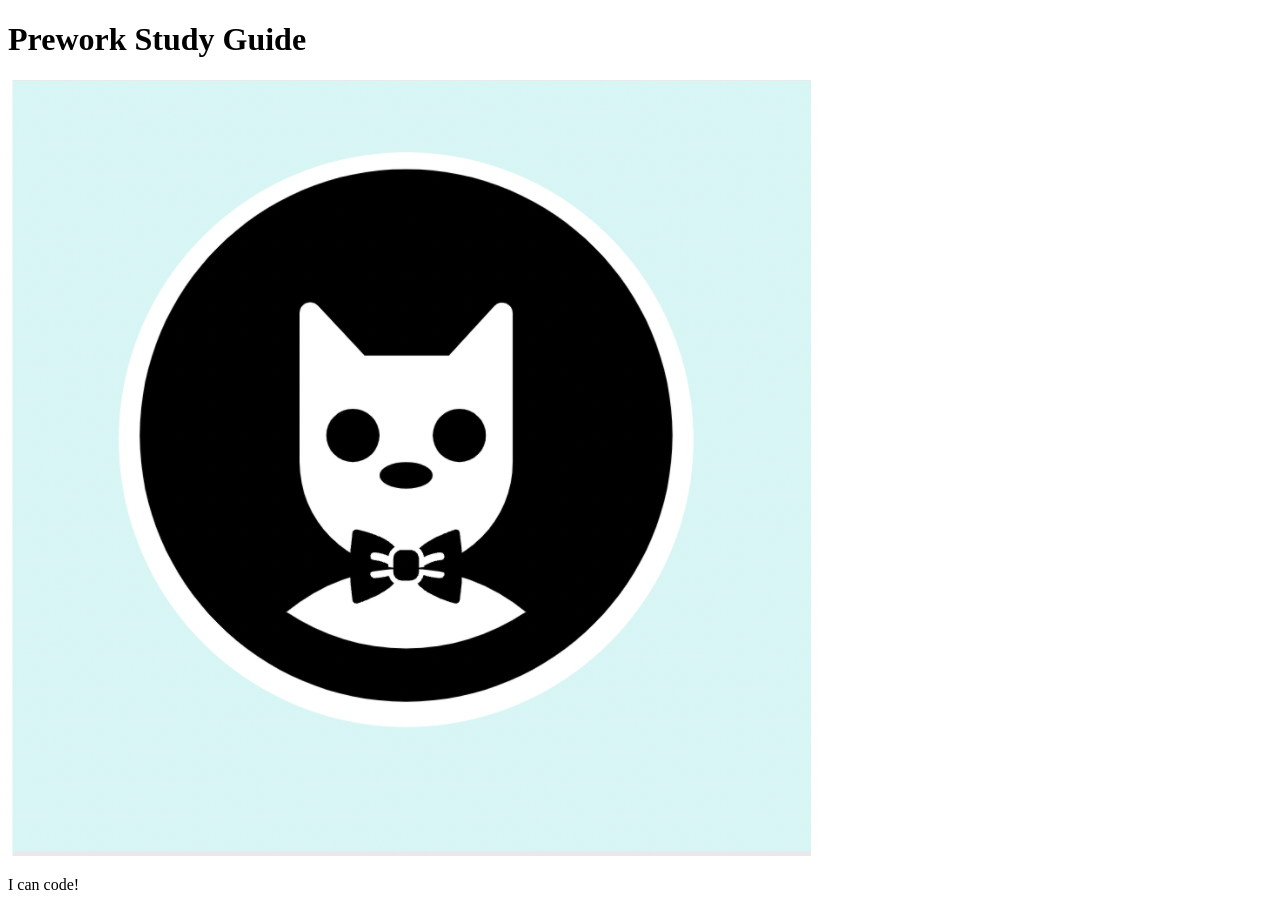
==== index.html @ cc854902 "add starter code" ====
<!DOCTYPE html>
<html lang="en">
  <head>
    <meta charset="UTF-8" />
    <meta http-equiv="X-UA-Compatible" content="IE=edge" />
    <meta name="viewport" content="width=device-width, initial-scale=1.0" />
    <title>Prework Study Guide</title>
  </head>
  <body>
    <header id="top">
      <h1>Prework Study Guide</h1>
      <img src="./assets/bowtie-cat.png" alt="Profile image of cat wearing a bow tie." />
    </header>
    <main>
      <!-- Student code goes here -->
    </main>

    <footer>
      <p>I can code!</p>
    </footer>
  </body>
</html>
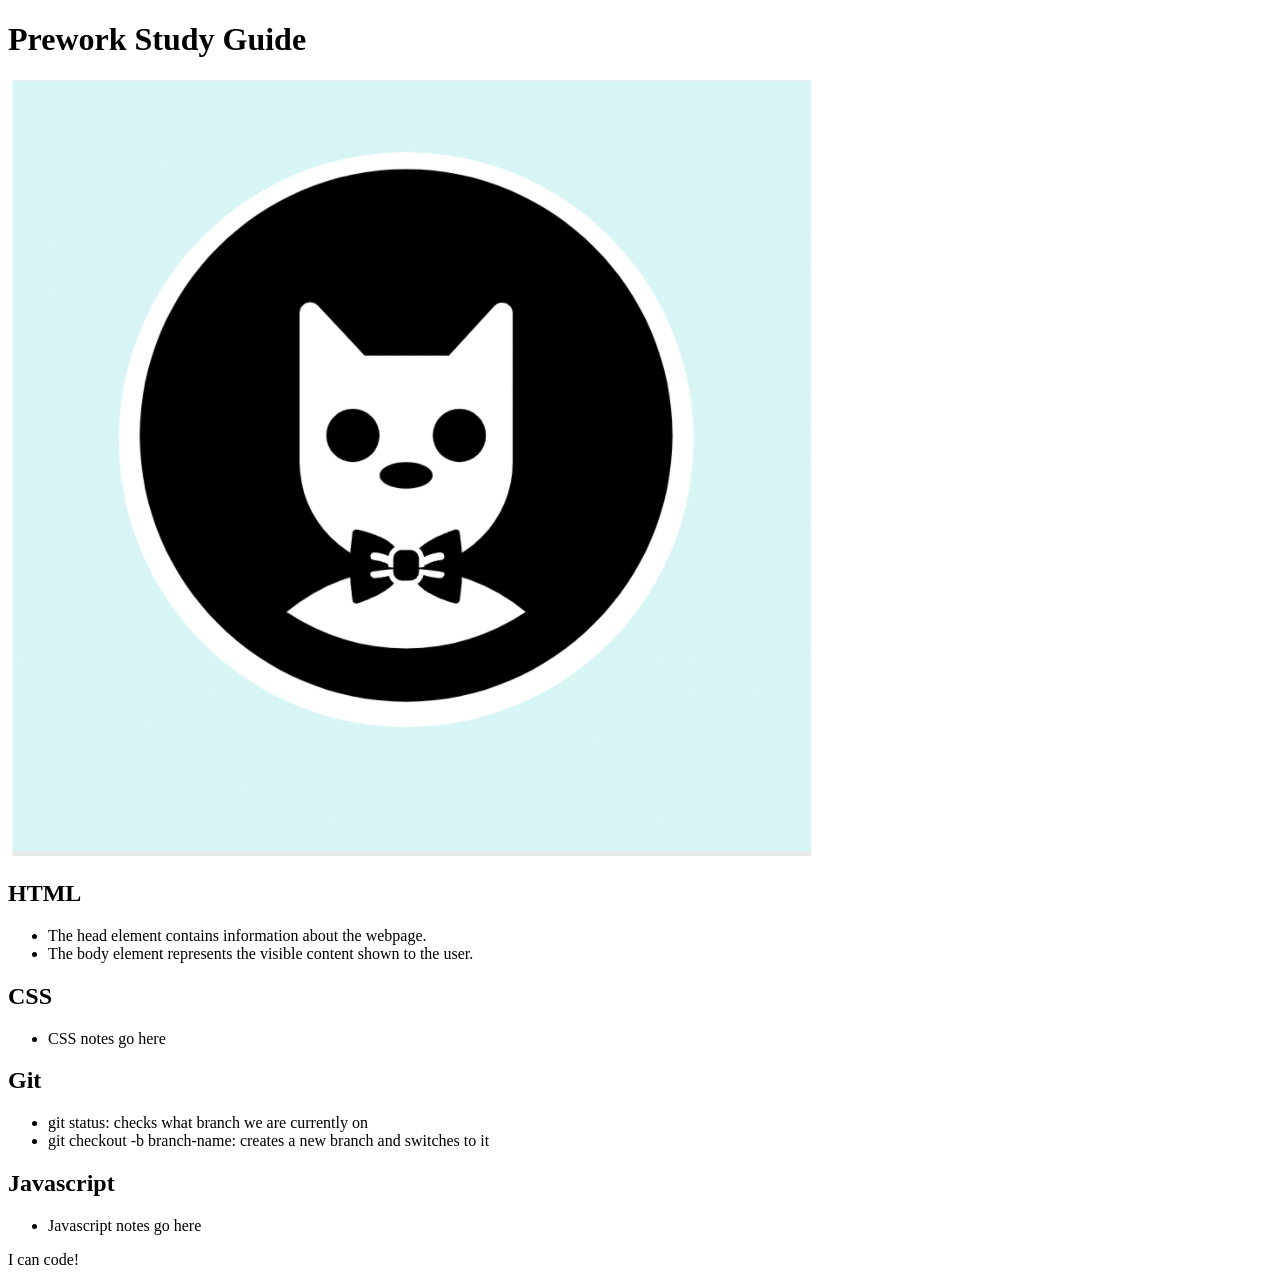
==== commit c3731184: "added code to HTML file" ====
--- a/index.html
+++ b/index.html
@@ -12,7 +12,39 @@
       <img src="./assets/bowtie-cat.png" alt="Profile image of cat wearing a bow tie." />
     </header>
     <main>
-      <!-- Student code goes here -->
+      <section class="card" id="html-section">
+        <h2>HTML</h2>
+        <ul>
+          <li>The head element contains information about the webpage.</li>
+          <li>The body element represents the visible content shown to the user.</li>
+        </ul>
+
+      </section>
+   
+      <section class="card" id="css-section">
+        <h2>CSS</h2>
+        <ul>
+          <li>CSS notes go here</li>
+        </ul>
+   
+      </section>
+   
+      <section class="card" id="git-section">
+        <h2>Git</h2>
+        <ul>
+          <li>git status: checks what branch we are currently on</li>
+          <li>git checkout -b branch-name: creates a new branch and switches to it</li>
+        </ul>
+        
+      </section>
+   
+      <section class="card" id="javascript-section">
+        <h2>Javascript</h2>
+        <ul>
+          <li>Javascript notes go here</li>
+        </ul>
+   
+      </section>
     </main>
 
     <footer>
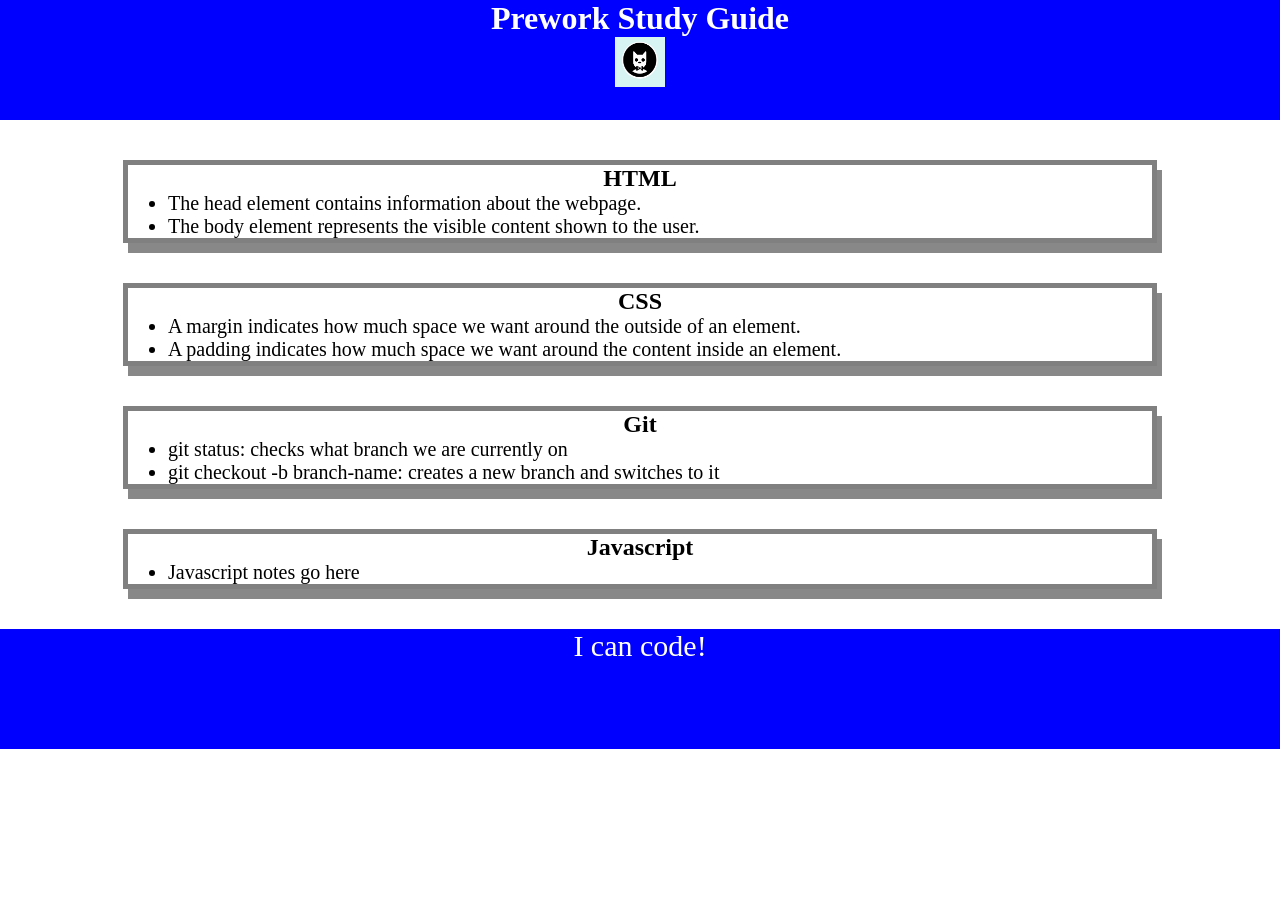
==== commit 635fa274: "added CSS to project" ====
--- a/index.html
+++ b/index.html
@@ -4,6 +4,7 @@
     <meta charset="UTF-8" />
     <meta http-equiv="X-UA-Compatible" content="IE=edge" />
     <meta name="viewport" content="width=device-width, initial-scale=1.0" />
+    <link rel="stylesheet" href="./assets/style.css">
     <title>Prework Study Guide</title>
   </head>
   <body>
@@ -24,7 +25,8 @@
       <section class="card" id="css-section">
         <h2>CSS</h2>
         <ul>
-          <li>CSS notes go here</li>
+          <li>A margin indicates how much space we want around the outside of an element.</li>
+          <li>A padding indicates how much space we want around the content inside an element.</li>
         </ul>
    
       </section>
--- a/assets/style.css
+++ b/assets/style.css
@@ -0,0 +1,41 @@
+* {
+    margin: 0;
+    padding: 0;
+   }
+   
+   header,
+   footer {
+    width: 100%;
+    height: 120px;
+    background-color: blue;
+    color: white;
+   }
+   
+   h1,
+   h2 {
+    text-align: center;
+   }
+   
+   img {
+    display: block;
+    height: 50px;
+    width: 50px;
+    margin-left: auto;
+    margin-right: auto;
+   }
+   
+   ul {
+    padding-left: 40px;
+    font-size: 20px;
+   }
+   
+   p {
+    text-align: center;
+    font-size: 30px;
+   }
+   .card {
+    width: 80%;
+    margin: 40px auto;
+    border: 5px solid gray;
+    box-shadow: 5px 10px #888888;
+  }
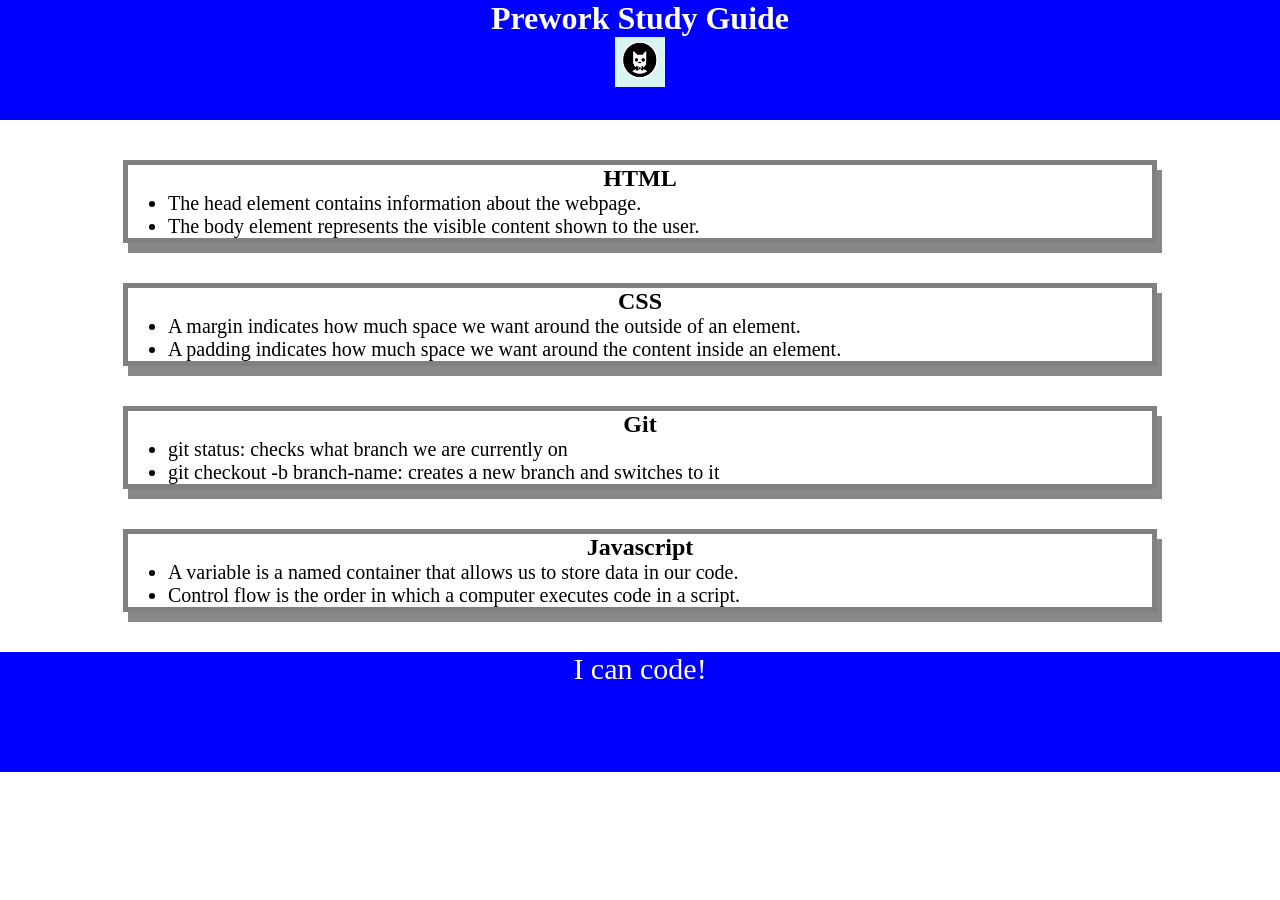
==== commit 84186396: "Adding files" ====
--- a/index.html
+++ b/index.html
@@ -43,7 +43,8 @@
       <section class="card" id="javascript-section">
         <h2>Javascript</h2>
         <ul>
-          <li>Javascript notes go here</li>
+          <li>A variable is a named container that allows us to store data in our code.</li>
+          <li>Control flow is the order in which a computer executes code in a script.</li>
         </ul>
    
       </section>
